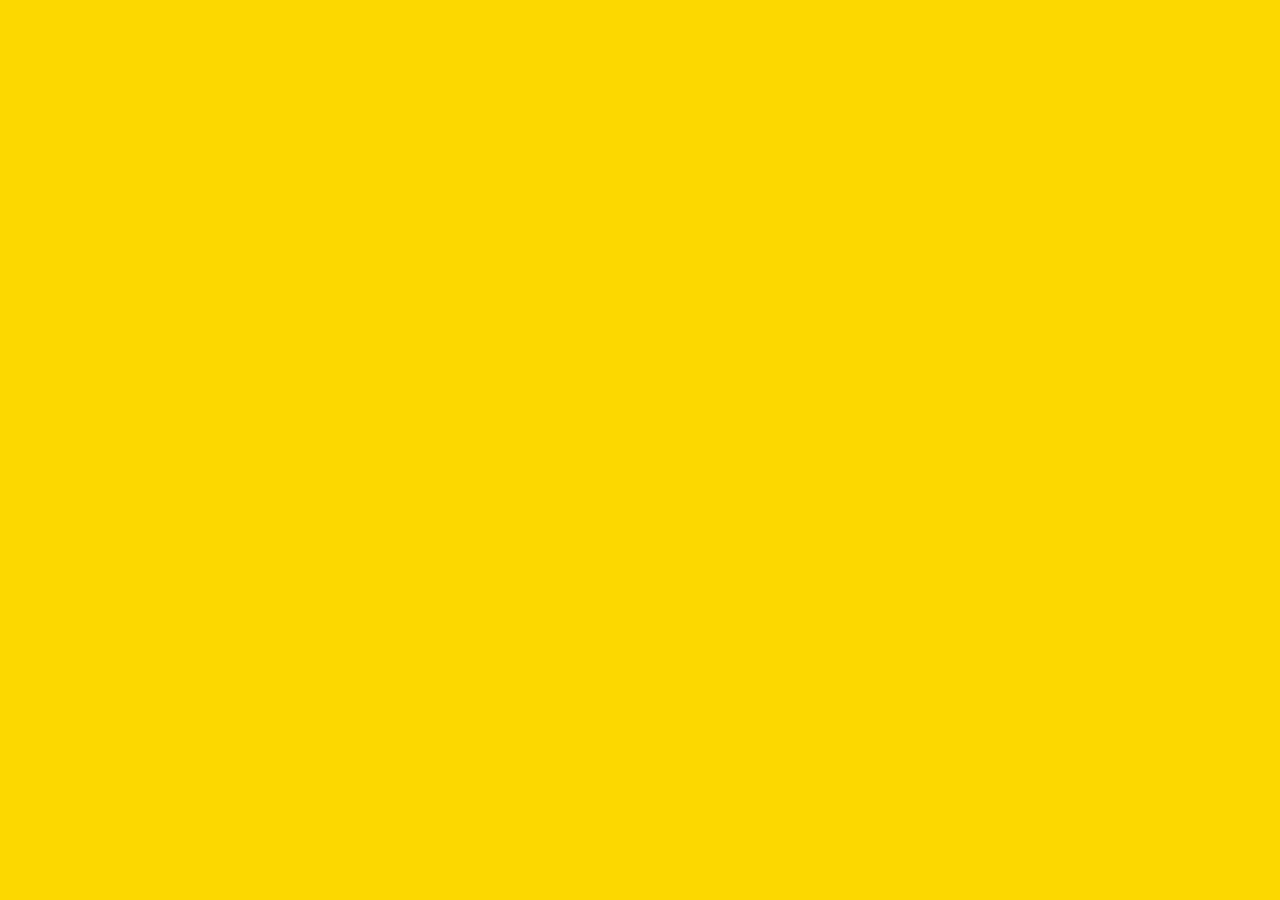
==== index.html @ 48c00218 "Initial Commit" ====
<!DOCTYPE html>
<html lang="en">
  <head>
    <meta charset="UTF-8" />
    <meta name="viewport" content="width=device-width, initial-scale=1.0" />
    <title>Aura Host</title>
    <link rel="stylesheet" href="css/normalize.css" />
    <link rel="stylesheet" href="css/styles.css" />
  </head>
  <body></body>
</html>
---- css/styles.css ----
body {
  background: gold;
}
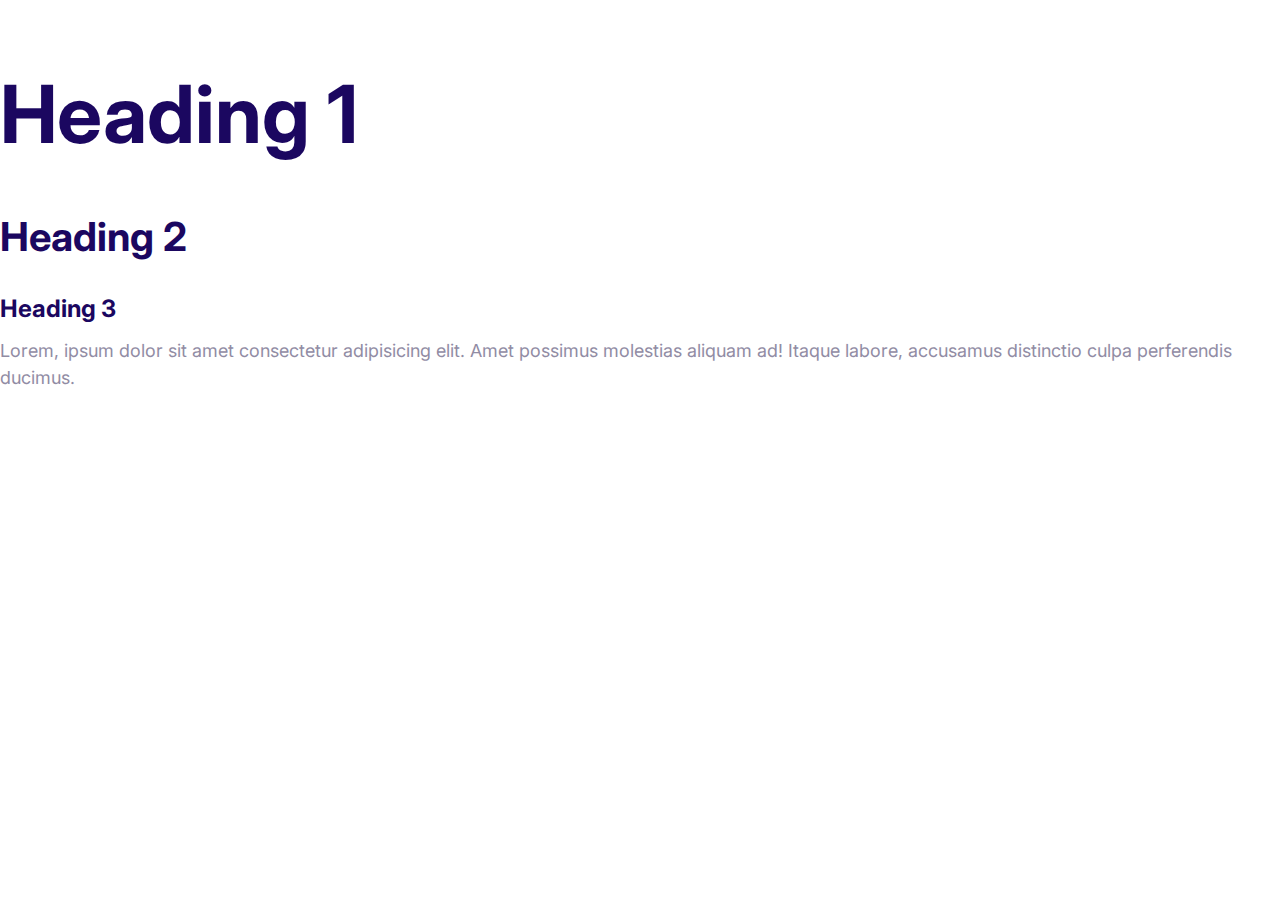
==== commit 2a2b433e: "defined the font styles" ====
--- a/index.html
+++ b/index.html
@@ -4,8 +4,23 @@
     <meta charset="UTF-8" />
     <meta name="viewport" content="width=device-width, initial-scale=1.0" />
     <title>Aura Host</title>
+    <link rel="preconnect" href="https://fonts.googleapis.com" />
+    <link rel="preconnect" href="https://fonts.gstatic.com" crossorigin />
+    <link
+      href="https://fonts.googleapis.com/css2?family=Inter:wght@400;700&display=swap"
+      rel="stylesheet"
+    />
     <link rel="stylesheet" href="css/normalize.css" />
     <link rel="stylesheet" href="css/styles.css" />
   </head>
-  <body></body>
+  <body>
+    <h1>Heading 1</h1>
+    <h2>Heading 2</h2>
+    <h3>Heading 3</h3>
+    <p>
+      Lorem, ipsum dolor sit amet consectetur adipisicing elit. Amet possimus
+      molestias aliquam ad! Itaque labore, accusamus distinctio culpa
+      perferendis ducimus.
+    </p>
+  </body>
 </html>
--- a/css/styles.css
+++ b/css/styles.css
@@ -1,3 +1,61 @@
+:root {
+  --color-primary: #2584ff;
+  --color-secondary: #00d9ff;
+  --color-accent: #ff3400;
+  --color-headings: #1b0760;
+  --color-body: #918ca4;
+}
+
+html {
+  /* 62.5% of 16px = 10px */
+  font-size: 62.5%;
+}
+
 body {
-  background: gold;
+  font-family: Inter, Arial, Helvetica, sans-serif;
+  font-size: 2.4rem;
+  line-height: 1.5;
+  color: var(--color-body);
 }
+
+h1,
+h2,
+h3 {
+  color: var(--color-headings);
+  margin-bottom: 1rem;
+}
+
+h1 {
+  /* 7 x font size of the html element */
+  font-size: 7rem;
+}
+
+h2 {
+  font-size: 4rem;
+}
+
+h3 {
+  font-size: 3rem;
+}
+
+p {
+  margin-top: 0;
+}
+
+@media screen and (min-width: 1024px) {
+  body {
+    font-size: 1.8rem;
+  }
+
+  h1 {
+    font-size: 8rem;
+  }
+
+  h2 {
+    font-size: 4rem;
+  }
+
+  h3 {
+    font-size: 2.4rem;
+  }
+}
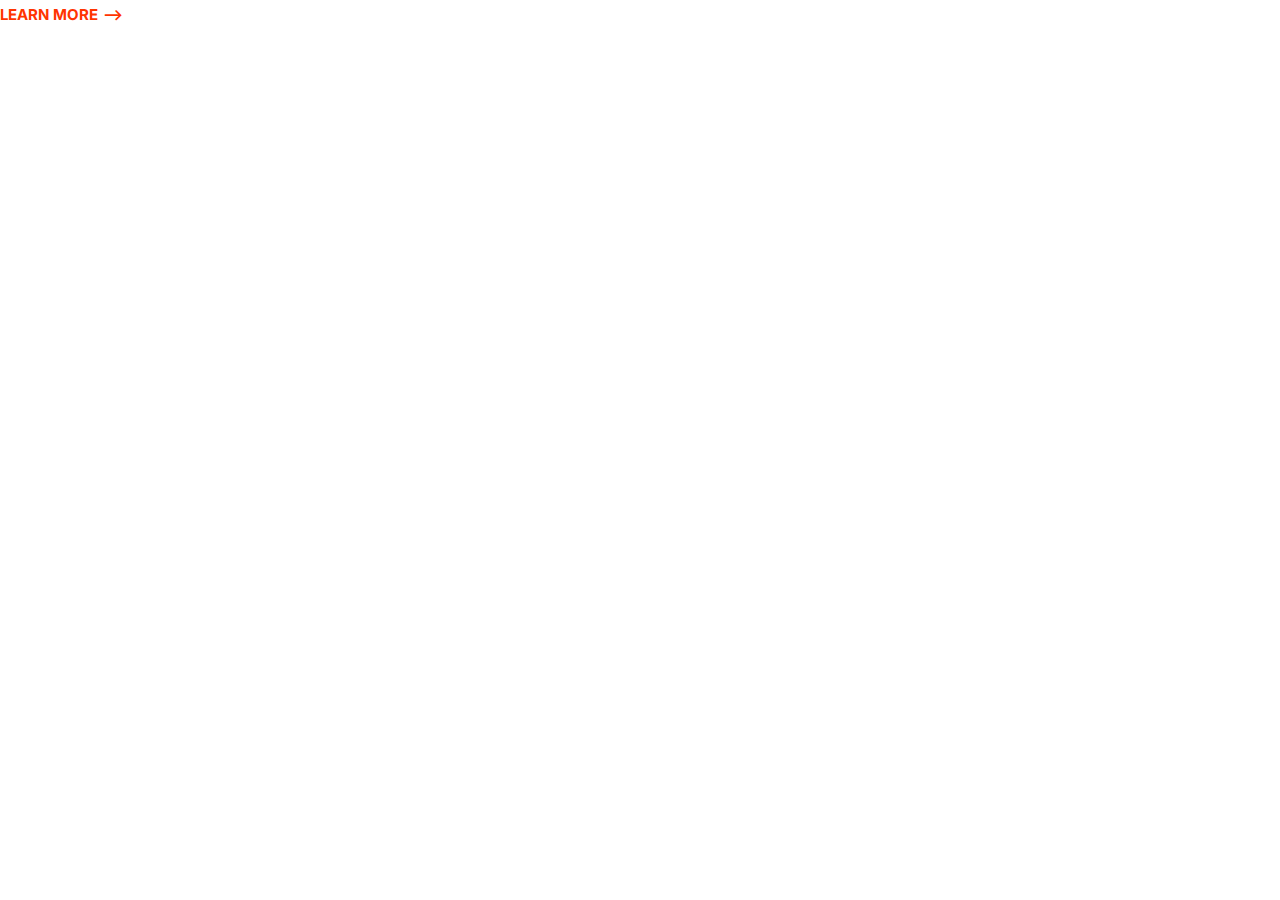
==== commit 254a05a7: "built the arrow link component" ====
--- a/index.html
+++ b/index.html
@@ -14,13 +14,6 @@
     <link rel="stylesheet" href="css/styles.css" />
   </head>
   <body>
-    <h1>Heading 1</h1>
-    <h2>Heading 2</h2>
-    <h3>Heading 3</h3>
-    <p>
-      Lorem, ipsum dolor sit amet consectetur adipisicing elit. Amet possimus
-      molestias aliquam ad! Itaque labore, accusamus distinctio culpa
-      perferendis ducimus.
-    </p>
+    <a href="#" class="link-arrow">Learn More</a>
   </body>
 </html>
--- a/css/styles.css
+++ b/css/styles.css
@@ -5,6 +5,8 @@
   --color-headings: #1b0760;
   --color-body: #918ca4;
 }
+
+/* Typography */
 
 html {
   /* 62.5% of 16px = 10px */
@@ -59,3 +61,32 @@
     font-size: 2.4rem;
   }
 }
+
+/* Links */
+
+a {
+  text-decoration: none;
+}
+
+.link-arrow {
+  color: var(--color-accent);
+  text-transform: uppercase;
+  font-size: 2rem;
+  font-weight: bold;
+}
+
+.link-arrow::after {
+  content: '-->';
+  margin-left: 5px;
+  transition: margin 0.15s;
+}
+
+.link-arrow:hover::after {
+  margin-left: 10px;
+}
+
+@media screen and (min-width: 1024px) {
+  .link-arrow {
+    font-size: 1.5rem;
+  }
+}
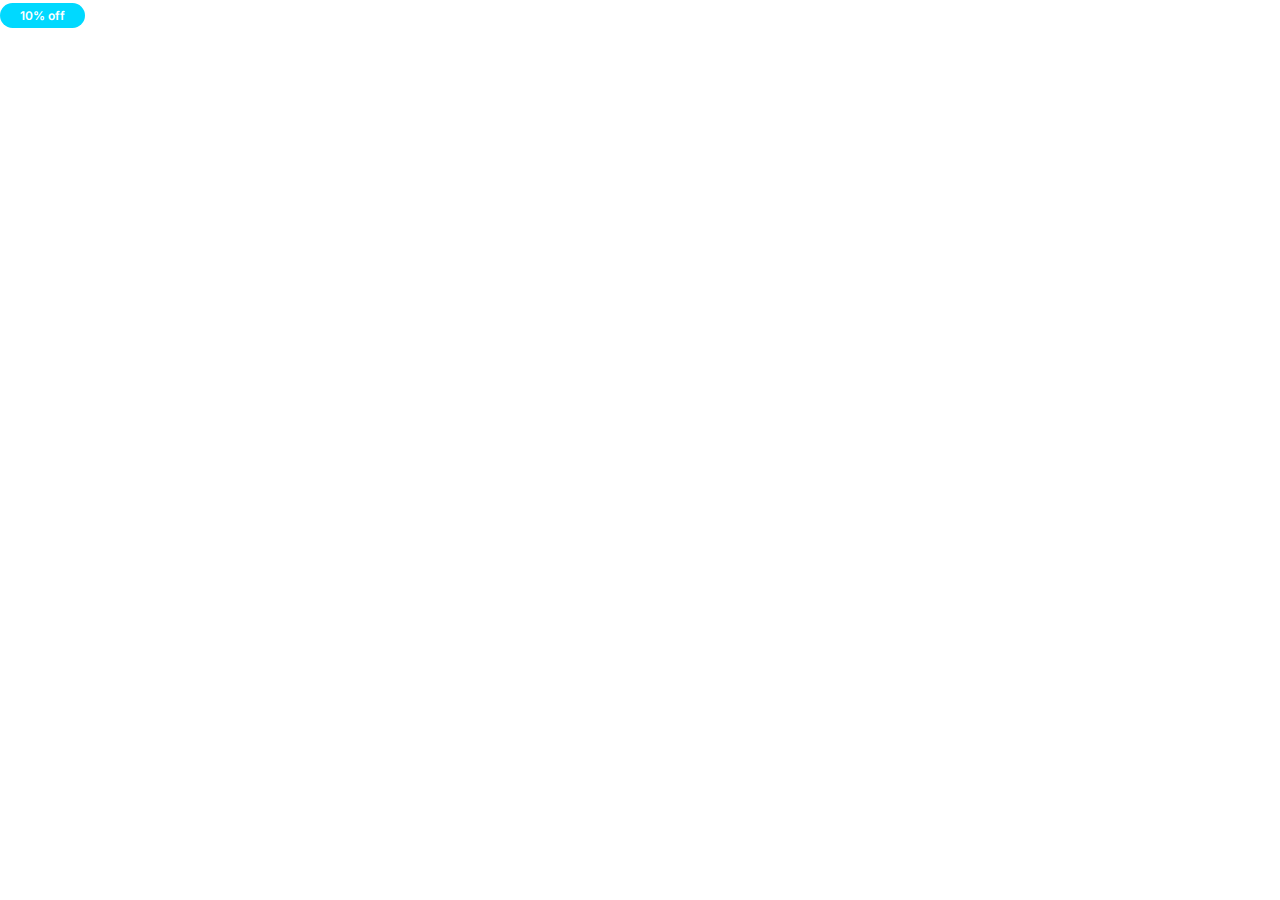
==== commit 1c6e88df: "added the badges component" ====
--- a/index.html
+++ b/index.html
@@ -7,13 +7,13 @@
     <link rel="preconnect" href="https://fonts.googleapis.com" />
     <link rel="preconnect" href="https://fonts.gstatic.com" crossorigin />
     <link
-      href="https://fonts.googleapis.com/css2?family=Inter:wght@400;700&display=swap"
+      href="https://fonts.googleapis.com/css2?family=Inter:wght@400;600;700&display=swap"
       rel="stylesheet"
     />
     <link rel="stylesheet" href="css/normalize.css" />
     <link rel="stylesheet" href="css/styles.css" />
   </head>
   <body>
-    <a href="#" class="link-arrow">Learn More</a>
+    <span class="badge badge--secondary badge--small">10% off</span>
   </body>
 </html>
--- a/css/styles.css
+++ b/css/styles.css
@@ -90,3 +90,37 @@
     font-size: 1.5rem;
   }
 }
+
+/* Badges */
+
+.badge {
+  border-radius: 20px;
+  font-size: 2rem;
+  font-weight: 600;
+  padding: 0.5rem 2rem;
+  white-space: nowrap;
+}
+
+.badge--primary {
+  background: var(--color-primary);
+  color: #fff;
+}
+
+.badge--secondary {
+  background: var(--color-secondary);
+  color: #fff;
+}
+
+.badge--small {
+  font-size: 1.6rem;
+}
+
+@media screen and (min-width: 1024px) {
+  .badge {
+    font-size: 1.5rem;
+  }
+
+  .badge--small {
+    font-size: 1.2rem;
+  }
+}
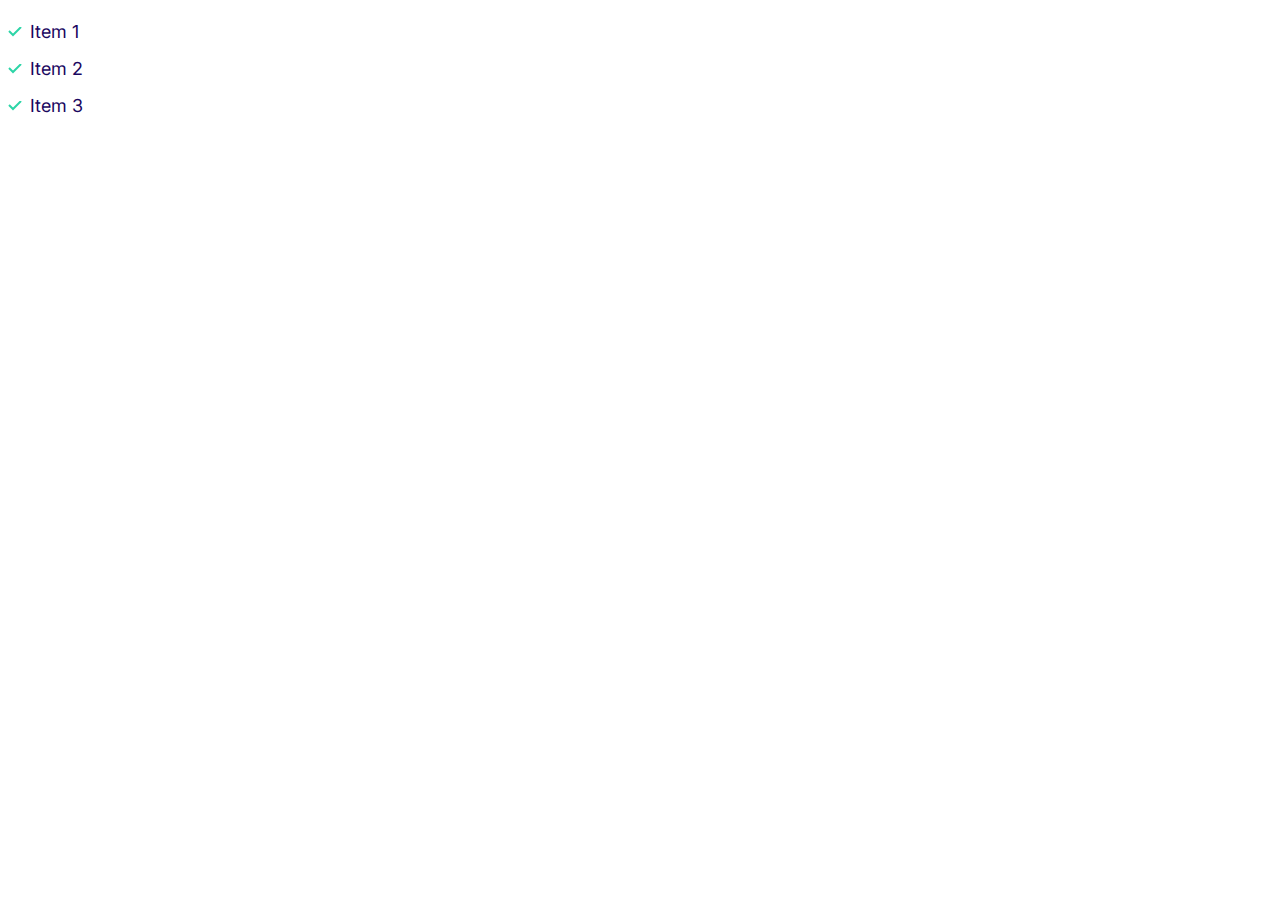
==== commit 9a1d2e88: "added the lists component" ====
--- a/index.html
+++ b/index.html
@@ -14,6 +14,10 @@
     <link rel="stylesheet" href="css/styles.css" />
   </head>
   <body>
-    <span class="badge badge--secondary badge--small">10% off</span>
+    <ul class="list list--tick">
+      <li class="list__item">Item 1</li>
+      <li class="list__item">Item 2</li>
+      <li class="list__item">Item 3</li>
+    </ul>
   </body>
 </html>
--- a/css/styles.css
+++ b/css/styles.css
@@ -124,3 +124,32 @@
     font-size: 1.2rem;
   }
 }
+
+/* Lists */
+
+.list {
+  list-style: none;
+  padding-left: 0;
+  color: var(--color-headings);
+}
+
+.list--inline .list__item {
+  display: inline-block;
+  margin-right: 2rem;
+}
+
+.list--tick {
+  list-style-image: url(../images/tick.svg);
+  padding-left: 3rem;
+}
+
+.list--tick .list__item {
+  padding-left: 0.5rem;
+  margin-bottom: 1rem;
+}
+
+@media screen and (min-width: 1024px) {
+  .list--tick .list__item {
+    padding-left: 0;
+  }
+}
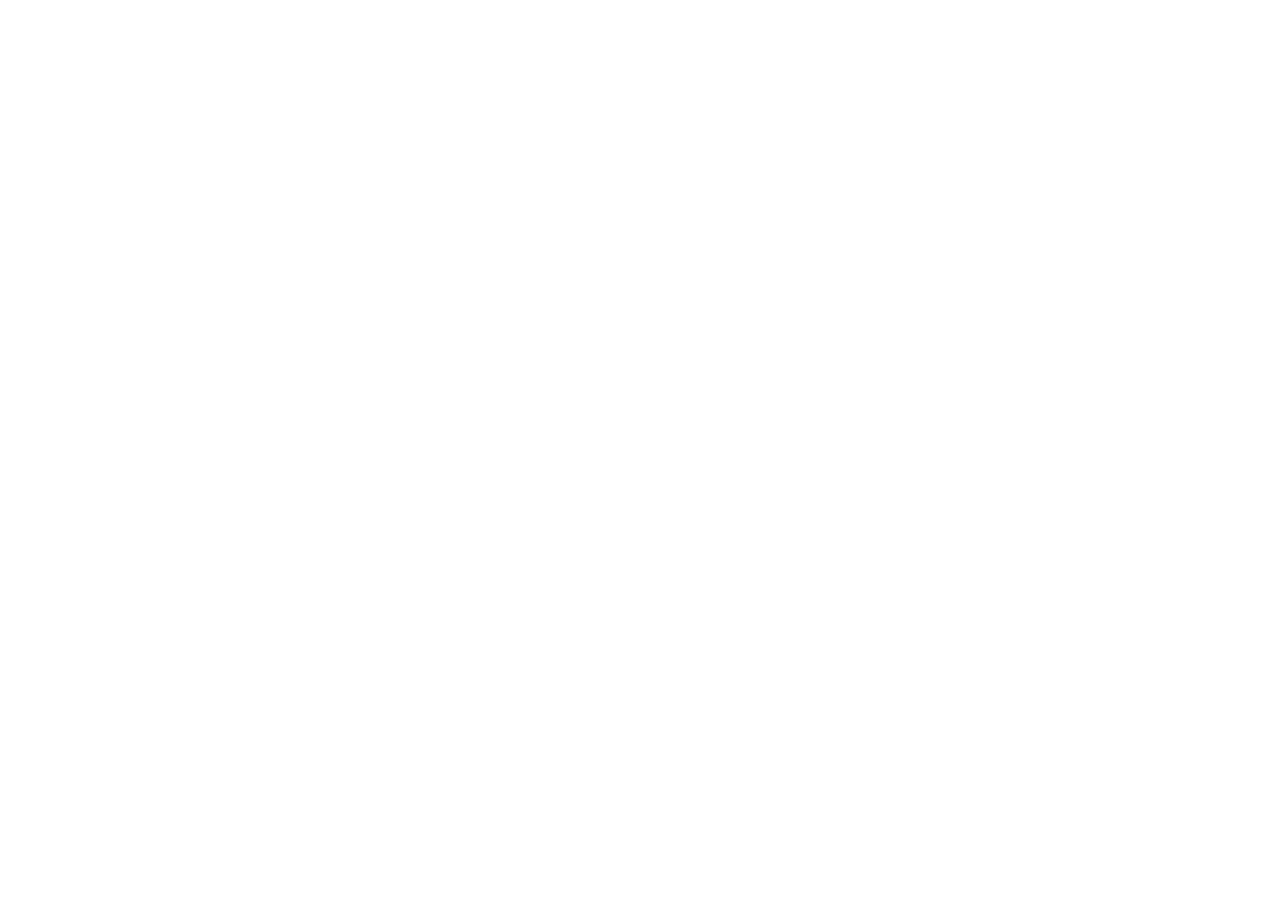
==== commit fd2338b9: "added icons component" ====
--- a/index.html
+++ b/index.html
@@ -13,11 +13,5 @@
     <link rel="stylesheet" href="css/normalize.css" />
     <link rel="stylesheet" href="css/styles.css" />
   </head>
-  <body>
-    <ul class="list list--tick">
-      <li class="list__item">Item 1</li>
-      <li class="list__item">Item 2</li>
-      <li class="list__item">Item 3</li>
-    </ul>
-  </body>
+  <body></body>
 </html>
--- a/css/styles.css
+++ b/css/styles.css
@@ -153,3 +153,24 @@
     padding-left: 0;
   }
 }
+
+/* Icons */
+
+.icon {
+  width: 40px;
+  height: 40px;
+}
+
+.icon--primary {
+  fill: var(--color-primary);
+}
+
+.icon-container {
+  background: #f3f9fa;
+  width: 64px;
+  height: 64px;
+  border-radius: 100%;
+  display: inline-flex;
+  justify-content: center;
+  align-items: center;
+}
